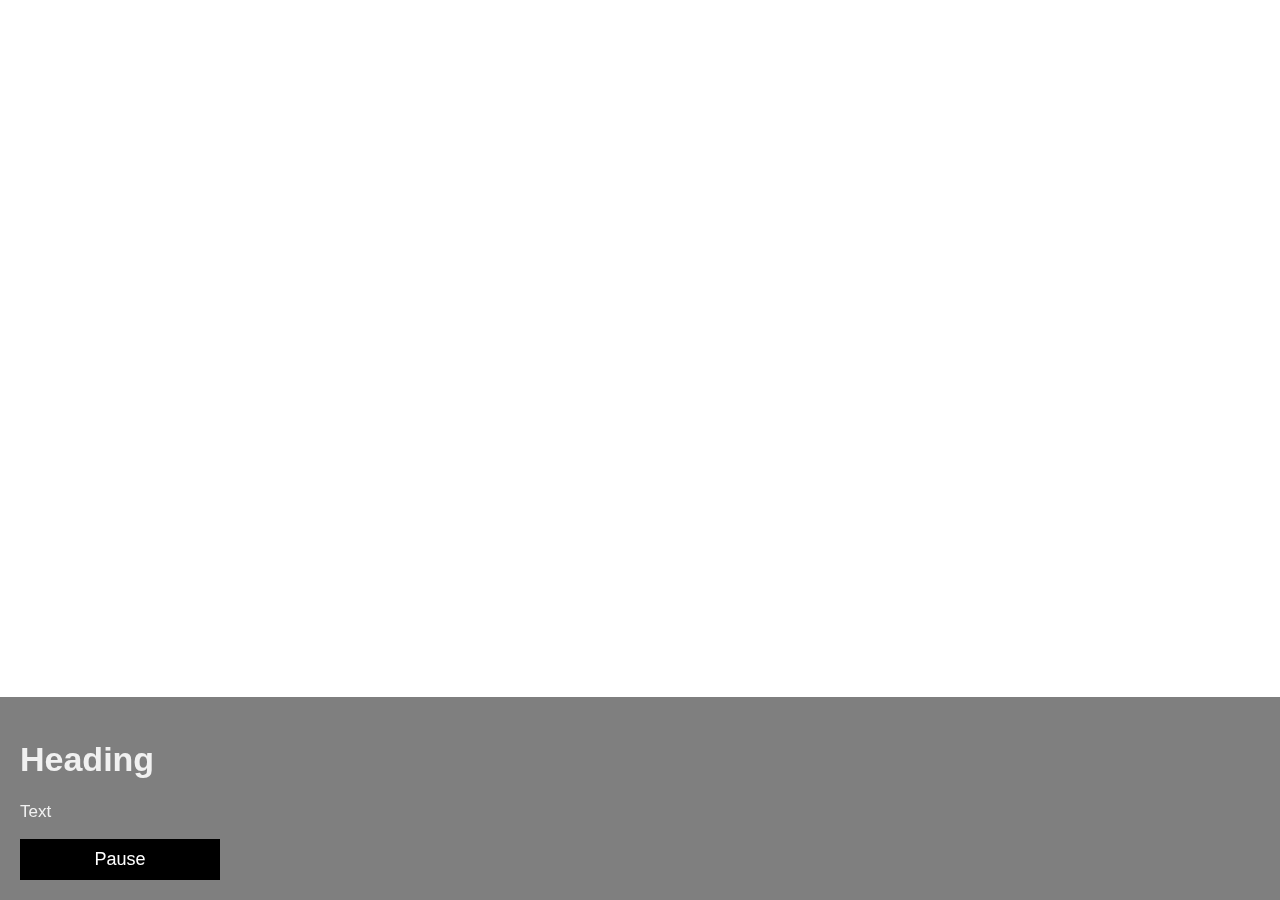
==== videovsaite.html @ 89d30c70 "Видео в сайте" ====
<!DOCTYPE html>
<html lang="en">
<head>
	<meta charset="UTF-8">
	<meta name="viewport" content="width=device-width, initial-scale=1.0">
	<title>vidoss</title>
	<style>
		body {
			margin: 0;
			font-family: Arial;
			font-size: 17px;
		}
		*{
			box-sizing: border-box;
		}
		#MyVideo{
			position:fixed;
			right:0;
			bottom:0;
			min-width: 100%;
			min-height: 100%;
		}
		.content{
			position:fixed;
			bottom: 0;
			background: rgba(0,0,0,0.5);
			color:#f1f1f1;
			width: 100%;
			padding: 20px;
		}
		#myBtn{
			width: 200px;
			font-size: 18px;
			padding: 10px;
			border: none;
			background:#000;
			color: #fff;
			cursor: pointer;
		}
		#myBtn:hover{
			background:#ddd;
			color: black;
		}
	</style>
</head>
<body>
	<video autoplay muted loop id="MyVideo">
		<source src="mkfilm.mp4" type="video/mp4">
	</video>
	<div class="content">
		<h1>Heading</h1>
		<p>Text</p>
		<button id="myBtn" onclick="myFunction()">Pause</button>
	</div>
	<script>
		var video = document.getElementById("MyVideo");
		var btn = document.getElementById("nyBtn");
		function myFunction() {
			if (video.paused) {
				video.play();
				btn.innerHTML = "Pause";
			}
			else if (video.played) {
				video.pause();
				btn.innerHTML = "Play";
			}
		}
	</script>
</body>
</html>
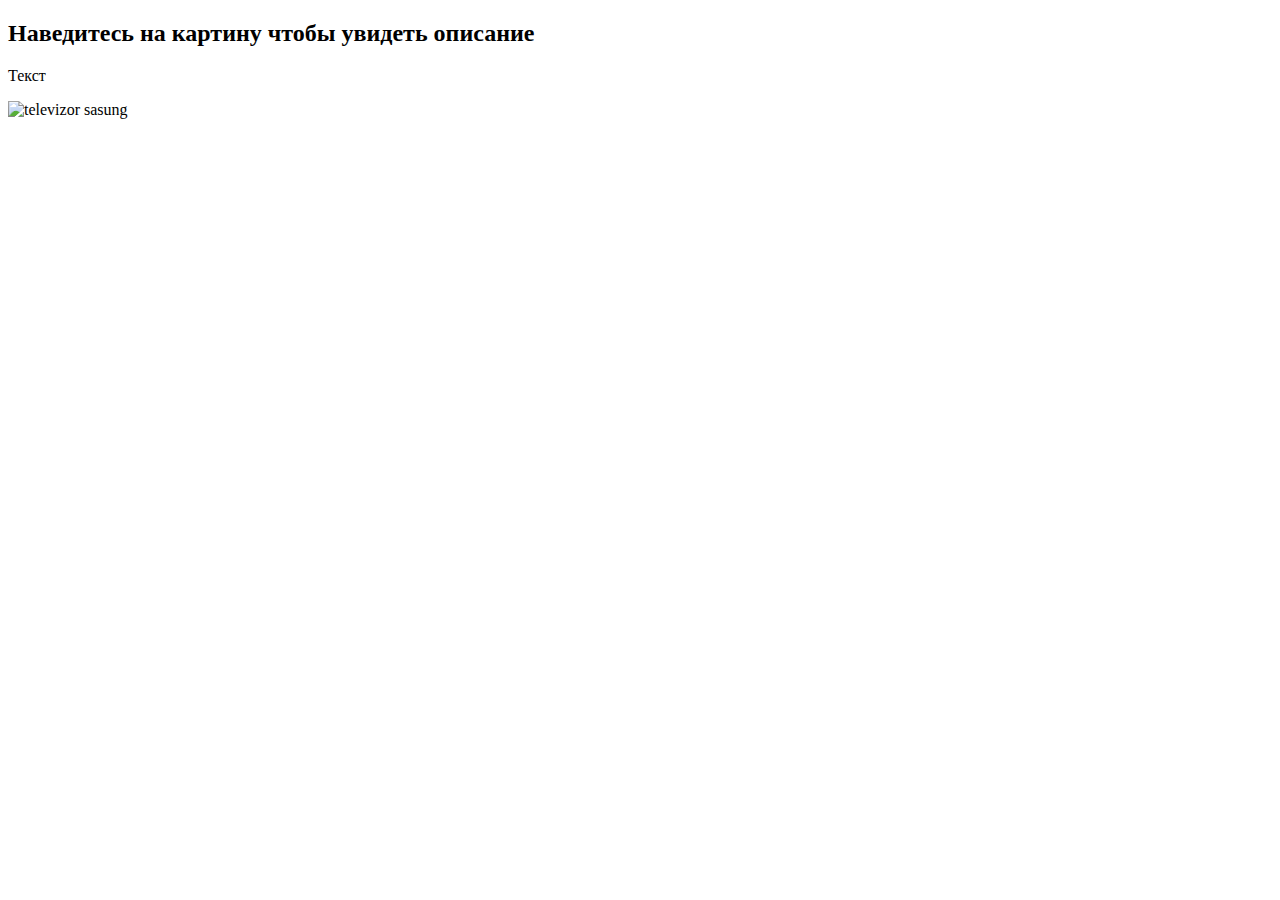
==== commit bc60569b: "вылазиющее описание" ====
--- a/videovsaite.html
+++ b/videovsaite.html
@@ -4,67 +4,51 @@
 	<meta charset="UTF-8">
 	<meta name="viewport" content="width=device-width, initial-scale=1.0">
 	<title>vidoss</title>
-	<style>
-		body {
-			margin: 0;
-			font-family: Arial;
-			font-size: 17px;
+	<style>	
+		.container{
+			position: relative;
+			width: 50%;
 		}
-		*{
-			box-sizing: border-box;
+		.image	{
+			display:block;
+			width: 100%;
+			height: auto;
 		}
-		#MyVideo{
-			position:fixed;
+		.overlay{
+			position: absolute;
+			bottom:100%;
+			left:0;
 			right:0;
+			background-color: #008cba;
+			overflow: hidden;
+			width: 100%;
+			height: 0;
+			transition: .5s ease;
+		}
+		.container:hover .overlay{
 			bottom:0;
-			min-width: 100%;
-			min-height: 100%;
+			height: 100%;
 		}
-		.content{
-			position:fixed;
-			bottom: 0;
-			background: rgba(0,0,0,0.5);
-			color:#f1f1f1;
-			width: 100%;
-			padding: 20px;
+		.text{
+			color:white;
+			font-size: 20px;
+			position: absolute;
+			top: 50%;
+			left: 50%;
+			transform: translate(-50%, -50%);
+			-ms-transform:translate(-50%, -50%);
+			text-align: center;
 		}
-		#myBtn{
-			width: 200px;
-			font-size: 18px;
-			padding: 10px;
-			border: none;
-			background:#000;
-			color: #fff;
-			cursor: pointer;
-		}
-		#myBtn:hover{
-			background:#ddd;
-			color: black;
-		}
-	</style>
+	</style>	
 </head>
 <body>
-	<video autoplay muted loop id="MyVideo">
-		<source src="mkfilm.mp4" type="video/mp4">
-	</video>
-	<div class="content">
-		<h1>Heading</h1>
-		<p>Text</p>
-		<button id="myBtn" onclick="myFunction()">Pause</button>
+	<h2>Наведитесь на картину чтобы увидеть описание</h2>
+	<p>Текст</p>
+	<div class="container">
+		<img src="10011177b.jpg" alt="televizor sasung" class="image">
+		<div class="overlay">
+			<div class="text">Описание картинки</div>	
+		</div>
 	</div>
-	<script>
-		var video = document.getElementById("MyVideo");
-		var btn = document.getElementById("nyBtn");
-		function myFunction() {
-			if (video.paused) {
-				video.play();
-				btn.innerHTML = "Pause";
-			}
-			else if (video.played) {
-				video.pause();
-				btn.innerHTML = "Play";
-			}
-		}
-	</script>
 </body>
 </html>